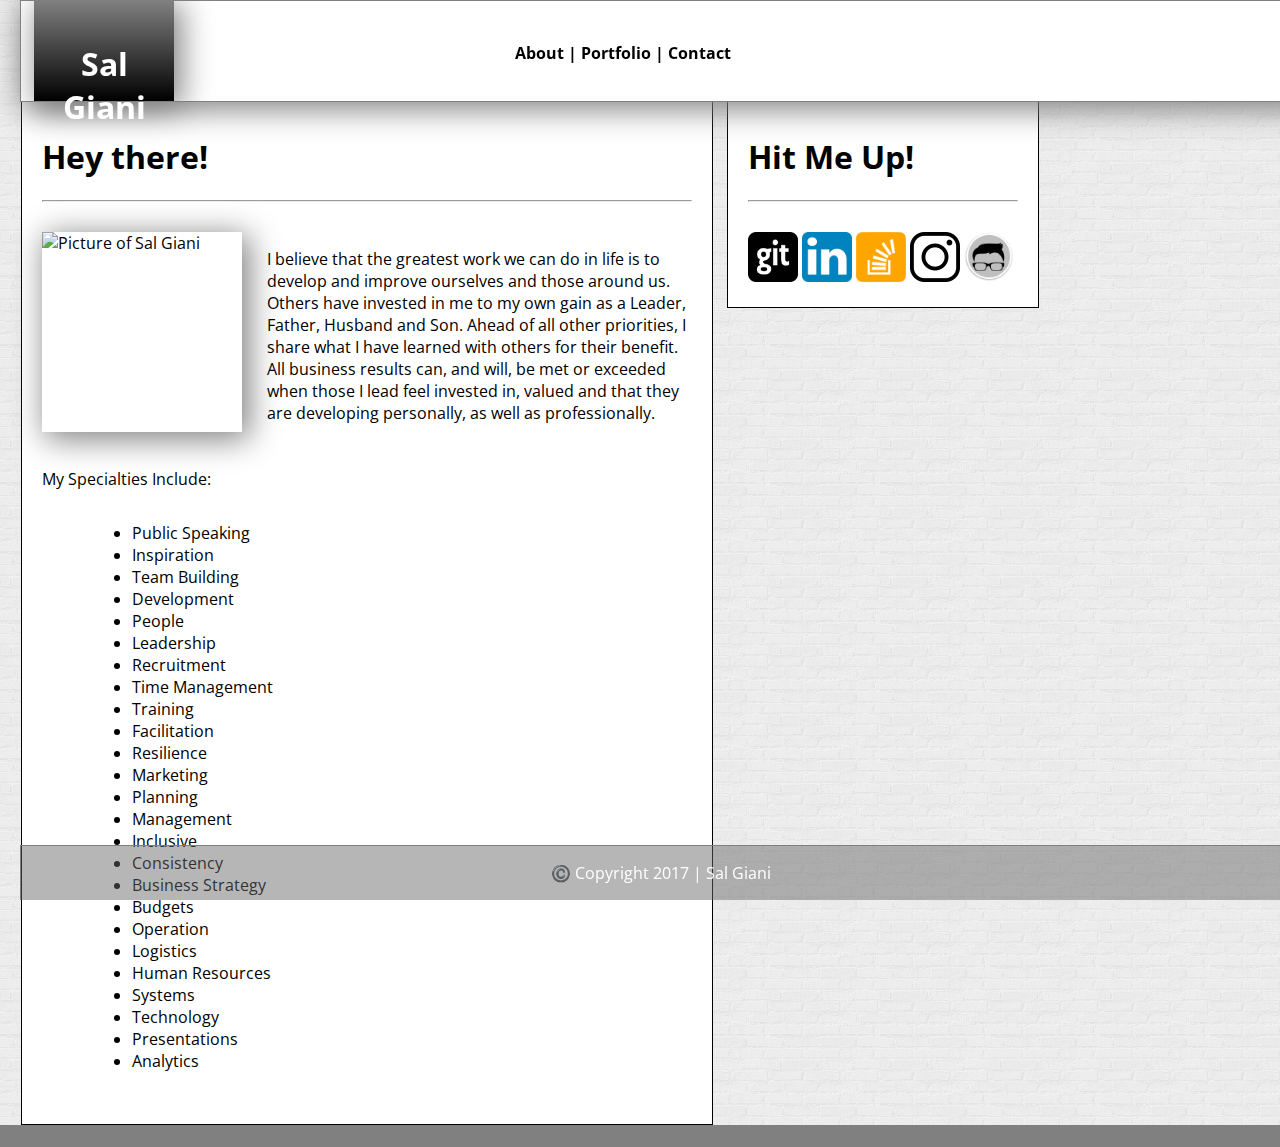
==== index.html @ f0289d9b "initial commit" ====
<!DOCTYPE html>
<html lang="en">
<head>
    <meta charset="UTF-8">
    <meta name="viewport" content="width=device-width, initial-scale=1.0">
    <meta http-equiv="X-UA-Compatible" content="ie=edge">
    <link rel="stylesheet" href="assets/css/style.css">
    <link href="https://fonts.googleapis.com/css?family=Open+Sans:300" rel="stylesheet"></link>
    <link rel="shortcut icon" href="http://salgiani.com/wp-content/uploads/2017/09/cropped-salgiani.com-Icon.png" type="image/x-icon"></link>
        <style>
            body {
                background-image: url("assets/images/brickwall/brickwall.png");
            }
        </style>
    <title>Basic Student Portfolio</title>
</head>
    <div class="content">
            
            <div class="header">
                <section id="name">
                    <h1 align="center">Sal Giani</h1>
                </section>

                <section id="nav">
                        <style>
                                a:link {
                                    color: black;
                                    background-color: transparent;
                                    text-decoration: none;
                                }
                                a:visited {
                                    color: black;
                                    background-color: transparent;
                                    text-decoration: none;
                                }
                                a:hover {
                                    color: #777777;
                                    background-color: transparent;
                                    text-decoration: underline;
                                }
                                a:active {
                                    color: #777777;
                                    background-color: transparent;
                                    text-decoration: underline;
                                }
                        </style>
                    <h4><a href="about.html" target="same">About</a>   |   <a href="portfolio.html" target="same">Portfolio</a>   |   <a href="contact.html" target="same">Contact</a></h4>
                    </section>
            </div>
            <div class="body">
            <body>
            <div class="main">
                <div class="h1"><h1>Hey there!</h1></div>
                <hr>
                <br>
                <section id="me">
                <img src="http://salgiani.com/wp-content/uploads/2017/09/IMG_2055_small.jpg" height="200" width="200" alt="Picture of Sal Giani">
                </section>
                <p>I believe that the greatest work 
                    we can do in life is to develop 
                    and improve ourselves and those 
                    around us. Others have invested 
                    in me to my own gain as a Leader, 
                    Father, Husband and Son. Ahead 
                    of all other priorities, I share 
                    what I have learned with others 
                    for their benefit. All business 
                    results can, and will, be met or 
                    exceeded when those I lead feel 
                    invested in, valued and that they 
                    are developing personally, as 
                    well as professionally.
                <br>  
                <br> 
                <br>
                    My Specialties Include:
                    <div class="list">
                    <ul>
                       <li>Public Speaking</li>
                       <li>Inspiration</li>
                       <li>Team Building</li>
                       <li>Development</li>
                       <li>People</li>
                       <li>Leadership</li>
                       <li>Recruitment</li>
                       <li>Time Management</li>
                       <li>Training</li>
                       <li>Facilitation</li>
                       <li>Resilience</li>
                       <li>Marketing</li>
                       <li>Planning</li>
                       <li>Management</li>
                       <li>Inclusive</li>
                       <li>Consistency</li>
                       <li>Business Strategy</li>
                       <li>Budgets</li>
                       <li>Operation</li>
                       <li>Logistics</li>
                       <li>Human Resources</li>
                       <li>Systems</li>
                       <li>Technology</li>
                       <li>Presentations</li>
                       <li>Analytics</li>
                    </ul>
                    </div>
                   
                </p>
                </div>
        </body>
        </div>
        <div class="social">
                <h1>Hit Me Up!</h1>
                <hr>
                <br>
                <img src="assets/images/github-logo.jpg" height="50" width="50">
                <img src="assets/images/linkedin.png" height="50" width="50">
                <img src="assets/images/stackoverflow.png" height="50" width="50">
                <img src="assets/images/instagram.png" height="50" width="50">
                <img src="assets/images/salgiani.com-Icon.png" height="50" width="50" alt="Sal Giani Dot Com">
        </div>
    </div>    
        <footer class="footer">
            <p align="center">©️ Copyright 2017 | Sal Giani</p>
        </footer> 
</html>
---- assets/css/style.css ----
html {
    margin: 0;
    padding: 0px;
    color: #000000;
    font-family: 'Open Sans', sans-serif;
}
.clearfix::after {
    content: "";
    clear: both;
    display: block;
}
.content {
    min-height: 100%;
    margin-bottom: -30px;
}
.content::after {
    content: "";
    display: block;
}
.header {
    position: fixed;
    top: 0;
    left: 20px;
    z-index: 1;
    margin: 0px;
    padding: 0px;
    border: 1px;
    width: 100%;
    height: 100px;
    background-color: #ffffff;
    border: 1px solid grey;
    box-shadow: 5px 5px 30px 2px grey;
}
#name {
    width: 100px;
    height: 60px;
    background-color: black;
    background-image: -webkit-linear-gradient(grey, grey, black);
    background-image: -moz-linear-gradient(grey, grey, black);
    background-image: linear-gradient(to bottom, grey, black);;
    color: white;
    padding: 20px;
    margin-left: 13.33px;
    float: left;
    box-shadow: 5px 5px 30px 2px grey;
}
#nav {
    position: fixed;
    left: 445px;
    margin-left: 50px;
    overflow: scroll;
    padding: 20px;
}
body {
    border-color: #dddddd;
    background-color: grey;
}
.main {
    position: relative;
    top: 70px;
    overflow: visible;
    width: 650px;
    float: left;
    background-color: #ffffff;
    margin-left: 13.33px;
    margin-top: 45px;
    margin-bottom: -34px;
    padding: 20px;
    border: 1px solid #000000;
    display: block +13.33px;
}
.h1 {
    color: #000000;
}
.list {
    -moz-column-fill: auto; /* Firefox */
    column-fill: auto;
    -webkit-column-count: 3; /* Chrome, Safari, Opera */
    -moz-column-count: 3; /* Firefox */
    column-count: 3;
    align-content: center;
    -webkit-column-gap: 20px; /* Chrome, Safari, Opera */
    -moz-column-gap: 20px; /* Firefox */
    column-gap: 20px;
    -webkit-column-rule-style: solid; /* Chrome, Safari, Opera */
    -moz-column-rule-style: solid; /* Firefox */
    column-rule-style: solid;
    -webkit-column-rule-width: 1px; /* Chrome, Safari, Opera */
    -moz-column-rule-width: 1px; /* Firefox */
    column-rule-width: 1px;
    -webkit-column-rule-color: #A9A9A9; /* Chrome, Safari, Opera */
    -moz-column-rule-color: #A9A9A9; /* Firefox */
    column-rule-color: #A9A9A9;
    padding-left: 50px;
}
#me {
    width: 200px;
    height: 200px;
    box-shadow: 5px 5px 30px 2px grey;
    padding-top: 0px;
    margin-right: 25px;
    float: left;
}
.social {
    position: relative;
    top: 115px;
    left: 0px;
    overflow: auto;
    width: 270px;
    float: left;
    background-color: #ffffff;
    color: #000000;
    margin-left: 13.33px;
    margin-bottom: 71px;
    padding: 20px;
    border: 1px solid #000000;
}
.footer, .content::after {
    height: -43.33px;
}
.footer {
    clear: both;
    position: fixed;
    left: 20px;
    bottom: 0;
    width: 100%;
    margin-top: 13.33px;
    border-top: 1px solid grey;
    border-left: 1px solid grey;
    background-color: rgba(102, 102, 102, 0.48);
    color: white;
    padding-top: 0px;
}
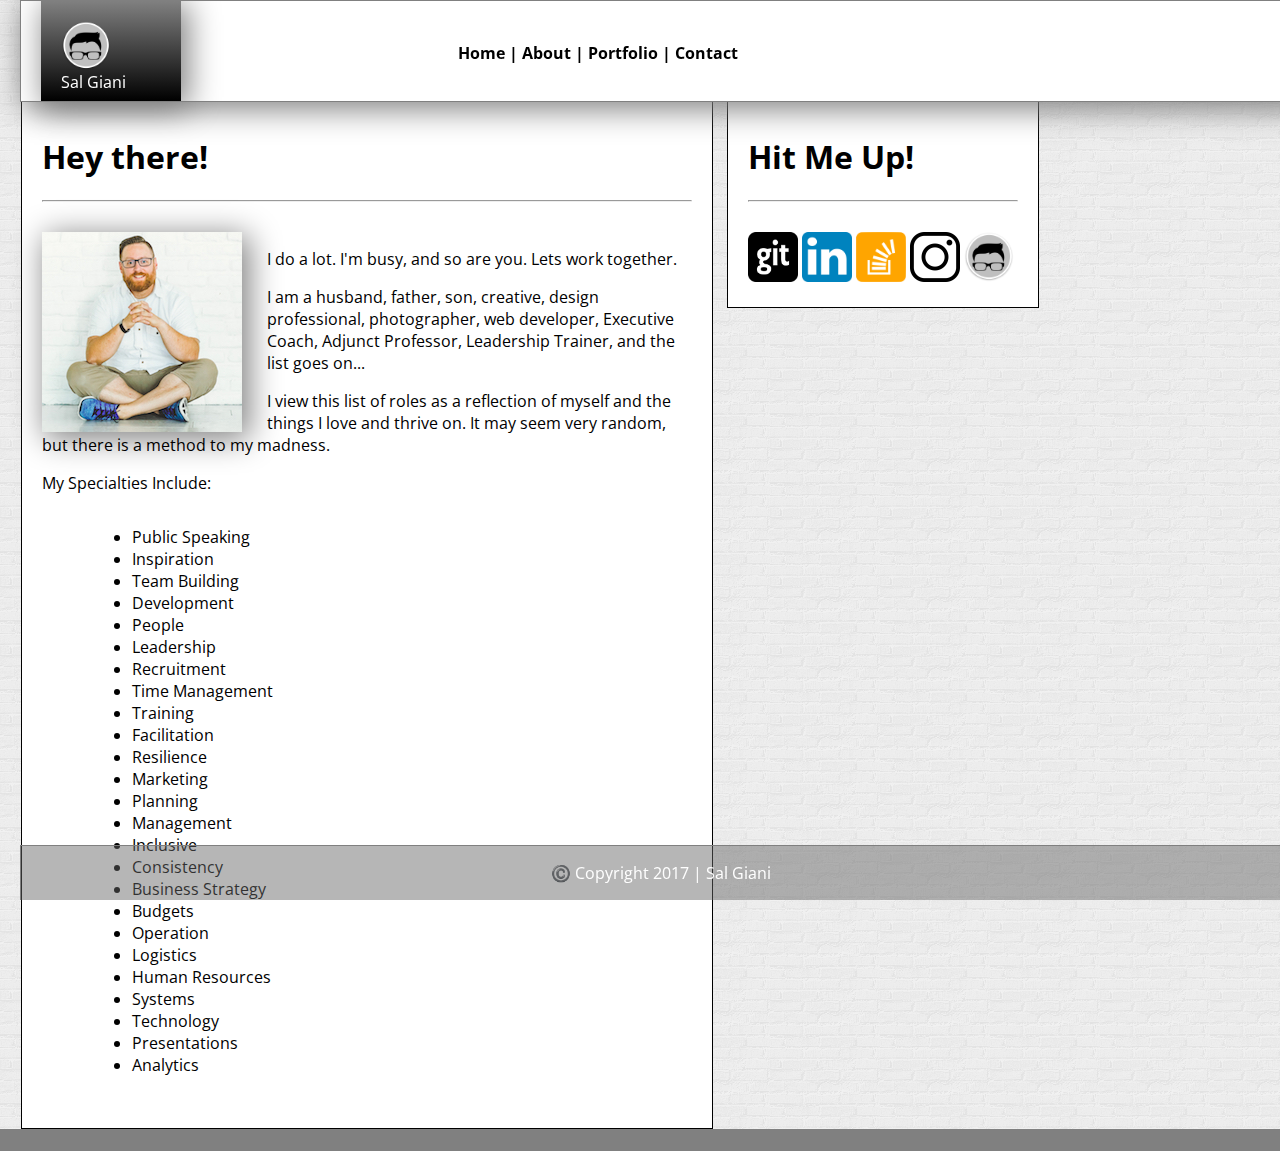
==== commit 9181fa34: "new live page to match BASIC-PORTFOLIO REPO AND LOCAL" ====
--- a/index.html
+++ b/index.html
@@ -12,13 +12,15 @@
                 background-image: url("assets/images/brickwall/brickwall.png");
             }
         </style>
-    <title>Basic Student Portfolio</title>
+    <title>Student Work</title>
 </head>
     <div class="content">
-            
+
             <div class="header">
                 <section id="name">
-                    <h1 align="center">Sal Giani</h1>
+                    <a href="index.html" target="same"><img src="assets/images/salgiani.com-Icon.png" height="50px" width="50px" align="center"></a>
+                    <br>
+                    Sal Giani
                 </section>
 
                 <section id="nav">
@@ -44,8 +46,8 @@
                                     text-decoration: underline;
                                 }
                         </style>
-                    <h4><a href="about.html" target="same">About</a>   |   <a href="portfolio.html" target="same">Portfolio</a>   |   <a href="contact.html" target="same">Contact</a></h4>
-                    </section>
+                    <h4><a href="index.html" target="same">Home</a>   |   <a href="about.html" target="same">About</a>   |   <a href="portfolio.html" target="same">Portfolio</a>   |   <a href="contact.html" target="same">Contact</a></h4>
+                </section>
             </div>
             <div class="body">
             <body>
@@ -54,26 +56,25 @@
                 <hr>
                 <br>
                 <section id="me">
-                <img src="http://salgiani.com/wp-content/uploads/2017/09/IMG_2055_small.jpg" height="200" width="200" alt="Picture of Sal Giani">
+                <img src="assets/images/sgwhitebg.png" height="200" width="200" alt="Picture of Sal Giani">
                 </section>
-                <p>I believe that the greatest work 
-                    we can do in life is to develop 
-                    and improve ourselves and those 
-                    around us. Others have invested 
-                    in me to my own gain as a Leader, 
-                    Father, Husband and Son. Ahead 
-                    of all other priorities, I share 
-                    what I have learned with others 
-                    for their benefit. All business 
-                    results can, and will, be met or 
-                    exceeded when those I lead feel 
-                    invested in, valued and that they 
-                    are developing personally, as 
-                    well as professionally.
-                <br>  
-                <br> 
-                <br>
-                    My Specialties Include:
+                <p>I do a lot. I'm busy, and so are you.
+                    Lets work together. 
+
+                <p>
+                I am a husband, father, son, creative,
+                design professional, photographer, web developer,
+                Executive Coach, Adjunct Professor, Leadership
+                Trainer, and the list goes on...
+                </p>
+                <p>
+                    I view this list of roles as a reflection
+                    of myself and the things I love and thrive
+                    on. It may seem very random, but there is a
+                    method to my madness.
+                </p> 
+                
+                    <p>My Specialties Include:
                     <div class="list">
                     <ul>
                        <li>Public Speaking</li>
@@ -103,8 +104,7 @@
                        <li>Analytics</li>
                     </ul>
                     </div>
-                   
-                </p>
+                    </p>
                 </div>
         </body>
         </div>
@@ -112,11 +112,11 @@
                 <h1>Hit Me Up!</h1>
                 <hr>
                 <br>
-                <img src="assets/images/github-logo.jpg" height="50" width="50">
-                <img src="assets/images/linkedin.png" height="50" width="50">
-                <img src="assets/images/stackoverflow.png" height="50" width="50">
-                <img src="assets/images/instagram.png" height="50" width="50">
-                <img src="assets/images/salgiani.com-Icon.png" height="50" width="50" alt="Sal Giani Dot Com">
+                <a href="https://github.com/sallybananas" target="new"><img src="assets/images/github-logo.jpg" height="50" width="50"></a>
+                <a href="https://www.linkedin.com/in/saljgiani/" target="new"><img src="assets/images/linkedin.png" height="50" width="50"></a>
+                <a href="https://stackoverflow.com/users/8348490/sal-giani" target="new"><img src="assets/images/stackoverflow.png" height="50" width="50"></a>
+                <a href="https://www.instagram.com/discooverland/" target="new"><img src="assets/images/instagram.png" height="50" width="50"></a>
+                <a href="http://www.salgiani.com" target="new"><img src="assets/images/salgiani.com-Icon.png" height="50" width="50" alt="Sal Giani Dot Com"></a>
         </div>
     </div>    
         <footer class="footer">
--- a/assets/css/style.css
+++ b/assets/css/style.css
@@ -34,19 +34,20 @@
 #name {
     width: 100px;
     height: 60px;
+    align-content: center;
     background-color: black;
     background-image: -webkit-linear-gradient(grey, grey, black);
     background-image: -moz-linear-gradient(grey, grey, black);
     background-image: linear-gradient(to bottom, grey, black);;
     color: white;
     padding: 20px;
-    margin-left: 13.33px;
+    margin-left: 20px;
     float: left;
     box-shadow: 5px 5px 30px 2px grey;
 }
 #nav {
     position: fixed;
-    left: 445px;
+    left: 388px;
     margin-left: 50px;
     overflow: scroll;
     padding: 20px;
@@ -64,13 +65,13 @@
     background-color: #ffffff;
     margin-left: 13.33px;
     margin-top: 45px;
-    margin-bottom: -34px;
+    margin-bottom: -26px;
     padding: 20px;
     border: 1px solid #000000;
-    display: block +13.33px;
 }
 .h1 {
     color: #000000;
+    margin: 0px;
 }
 .list {
     -moz-column-fill: auto; /* Firefox */
@@ -103,31 +104,91 @@
 }
 .social {
     position: relative;
+    float: left;
     top: 115px;
     left: 0px;
-    overflow: auto;
     width: 270px;
     float: left;
     background-color: #ffffff;
     color: #000000;
     margin-left: 13.33px;
-    margin-bottom: 71px;
+    margin-bottom: 20px;
     padding: 20px;
     border: 1px solid #000000;
 }
-.footer, .content::after {
-    height: -43.33px;
-}
 .footer {
-    clear: both;
     position: fixed;
     left: 20px;
     bottom: 0;
     width: 100%;
-    margin-top: 13.33px;
+    margin-top: 100px;
     border-top: 1px solid grey;
     border-left: 1px solid grey;
     background-color: rgba(102, 102, 102, 0.48);
     color: white;
     padding-top: 0px;
-}+}
+input[type=text], select, textarea {
+    width: 100%;
+    padding: 12px;
+    border: 1px solid #ccc;
+    border-radius: 4px;
+    box-sizing: border-box;
+    margin-top: 6px;
+    margin-bottom: 16px;
+    resize: vertical;
+}
+input[type=submit] {
+    background-color: #000000;
+    color: white;
+    padding: 12px 20px;
+    border: none;
+    border-radius: 4px;
+    cursor: pointer;
+}
+input[type=submit]:hover {
+    background-color: grey;
+}
+.container {
+    border-radius: 5px;
+    background-color: #f2f2f2;
+    padding: 20px;
+}
+.holder {
+    width: 200px;
+    margin: 0px;
+  }
+  .special-offer {
+      position: relative;
+  }
+  .special-offer::before,
+  .special-offer::after {
+      content: '';
+      position: absolute;
+      top: 0;
+      right: 0;
+      border-color: transparent;
+      border-style: solid;
+  }
+  .special-offer::before {
+      border-width: 70px;
+      border-right-color: #D33D3D;
+      border-top-color: #D33D3D;
+      z-index: 3;
+  }
+  .special-offer::after {
+      content: 'Check it!';
+      top: 30px;
+      right: -5px;
+      z-index: 4;
+      text-transform: uppercase;
+      color: #fff;
+      white-space: pre;
+      font-size: 20px;
+      letter-spacing: 1px;
+      line-height: 20px;
+      text-align: center;
+      -webkit-transform: rotate(45deg);
+        -ms-transform: rotate(45deg);
+      transform: rotate(45deg);
+  }